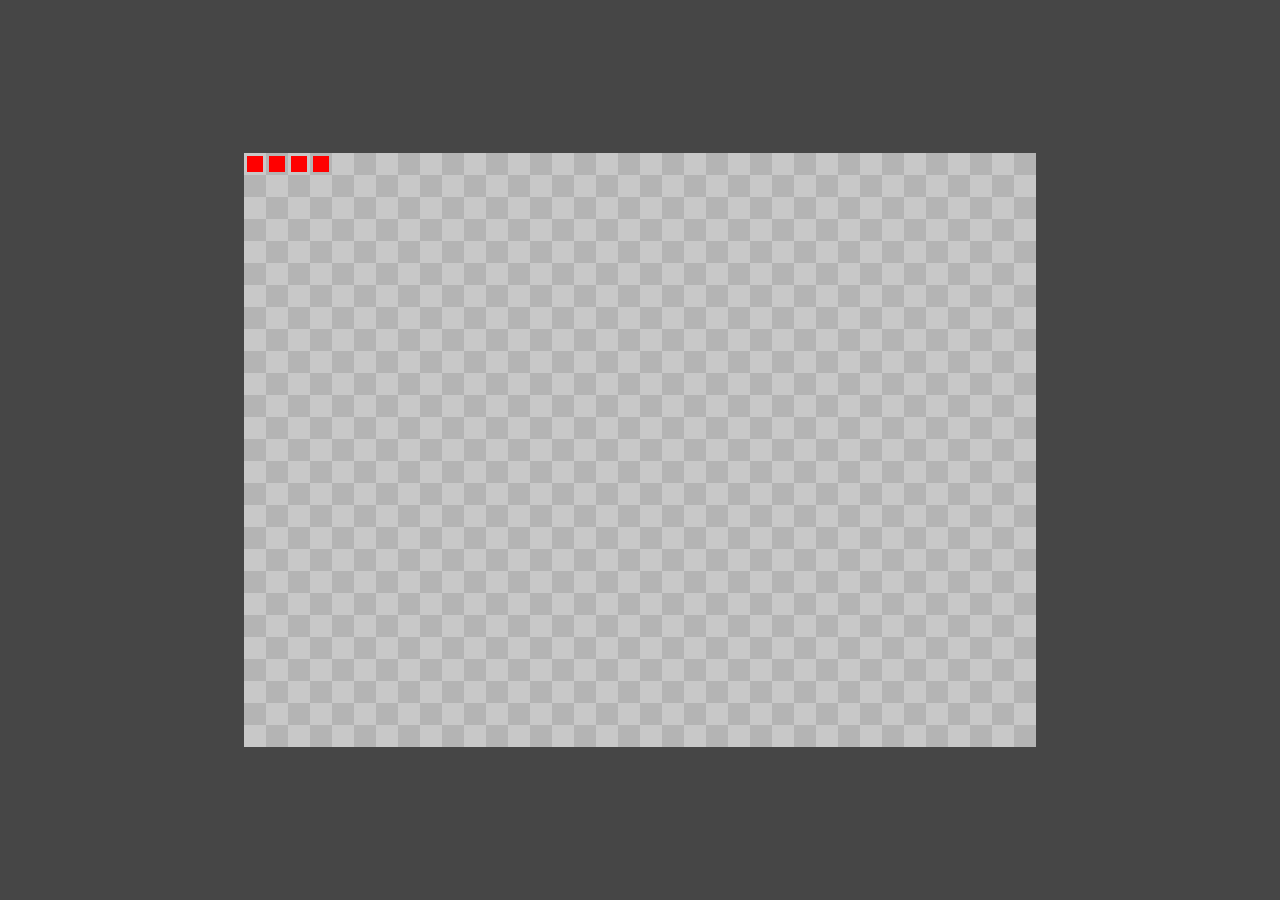
==== Sneks/client/play.html @ 3aa70c6f "Add Sneks code" ====
<!DOCTYPE html>
<html>
    <head>
        <script src="./jquery-3.1.1.min.js"></script>
        <script src="./socket.io.min.js"></script>
<!--
        <script src="https://code.jquery.com/jquery-3.2.1.min.js"
                  integrity="sha256-hwg4gsxgFZhOsEEamdOYGBf13FyQuiTwlAQgxVSNgt4="
                  crossorigin="anonymous"></script>
        <script src="https://cdnjs.cloudflare.com/ajax/libs/socket.io/1.7.3/socket.io.js"></script>
-->
        <link rel="stylesheet" type="text/css" href="style.css">
        <script src="script.js"></script>
    </head>
    <body>
        <div id = "game-container">
            <canvas id = "game-canvas" class = "game-area" height = "600px" width = "800px" tabindex = "1">
            </div>
        </div>
    </body>
</html>
---- Sneks/client/style.css ----
#game-container {
    position: absolute;
    top: 0;
    left: 0;
    height: 100vh;
    width: 100vw;
    background-color: rgb(70, 70, 70);
}

#game-canvas {
    position: absolute;
    display: block;
    margin: auto;
    top: 0;
    bottom: 0;
    left: 0;
    right: 0;
    outline: none;
}
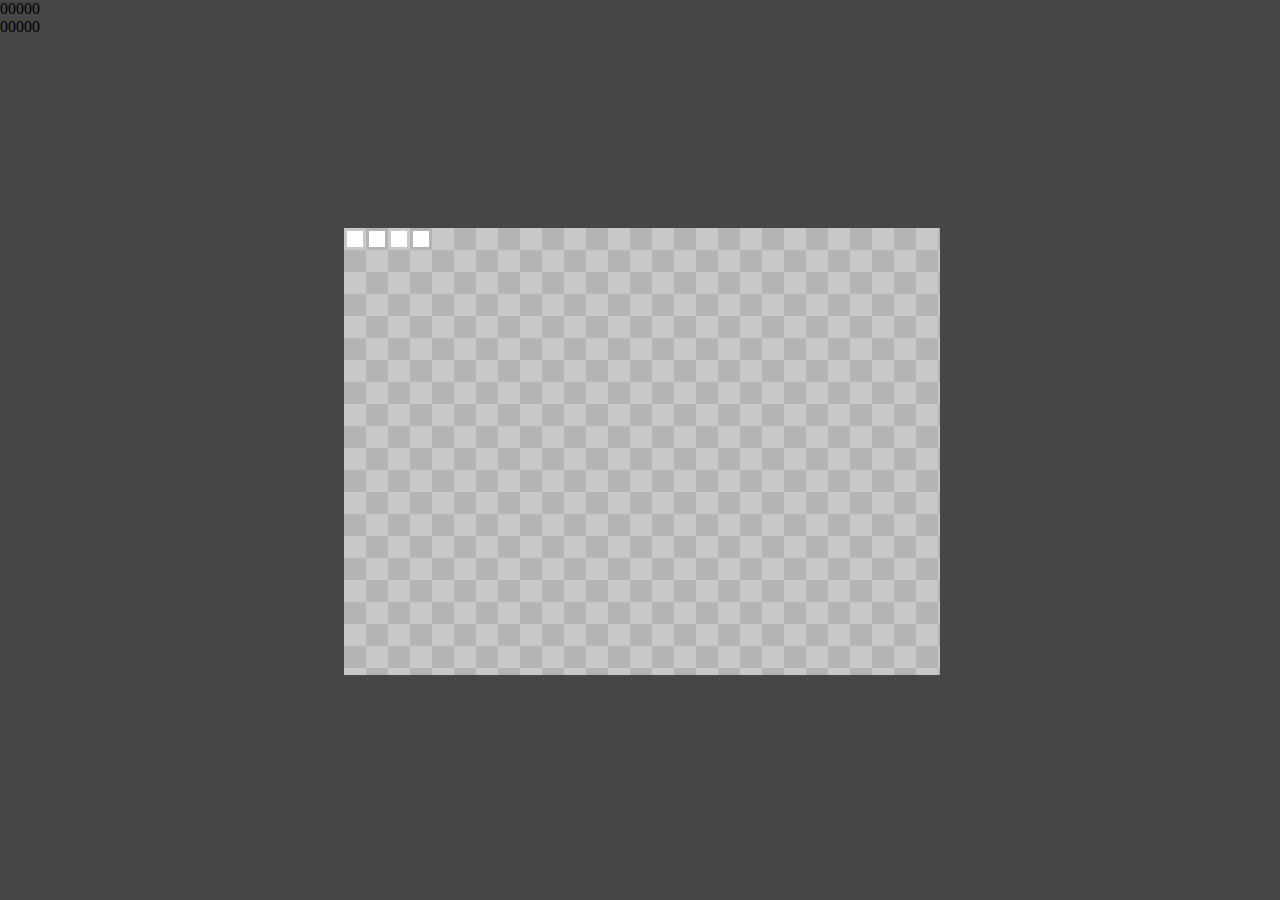
==== commit 92e83800: "Add status bars" ====
--- a/Sneks/client/play.html
+++ b/Sneks/client/play.html
@@ -14,7 +14,21 @@
     </head>
     <body>
         <div id = "game-container">
-            <canvas id = "game-canvas" class = "game-area" height = "600px" width = "800px" tabindex = "1">
+            <div class = "centerer">
+                <!--height = "600px" width = "800px"-->
+                <canvas id = "game-canvas" class = "game-area" height = "450px" width = "600px" tabindex = "1"></canvas>
+                <div class = 'info-bar'>
+                    <h id = 'my-score'>00000</h>
+                    <span class = 'item'></span>
+                    <span class = 'item'></span>
+                    <span class = 'item'></span>
+                </div>
+                <div class = 'info-bar'>
+                    <h id = 'opponent-score'>00000</h>
+                    <span class = 'item'></span>
+                    <span class = 'item'></span>
+                    <span class = 'item'></span>
+                </div>
             </div>
         </div>
     </body>
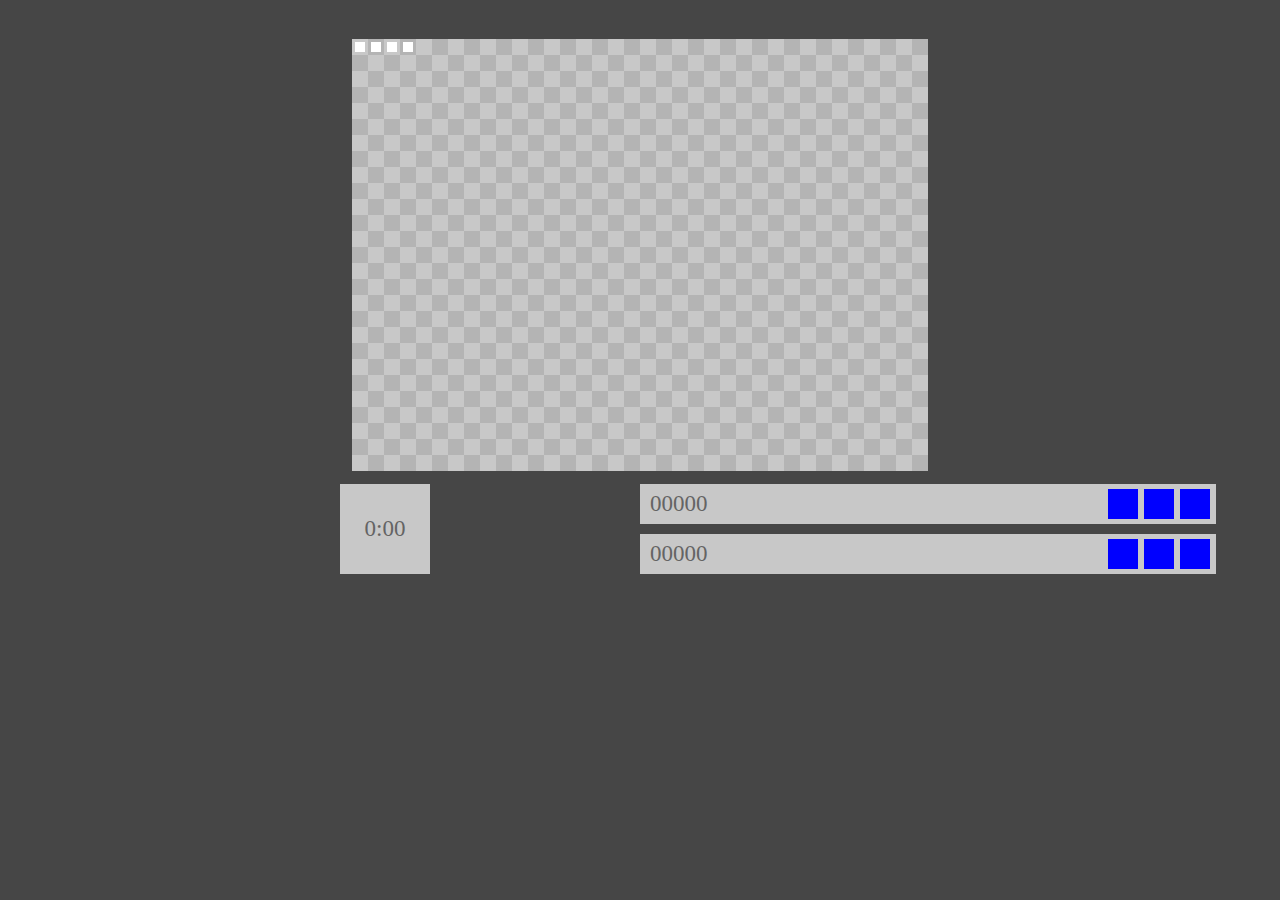
==== commit 9b0df7b7: "Add time display" ====
--- a/Sneks/client/play.html
+++ b/Sneks/client/play.html
@@ -17,18 +17,25 @@
             <div class = "centerer">
                 <!--height = "600px" width = "800px"-->
                 <canvas id = "game-canvas" class = "game-area" height = "450px" width = "600px" tabindex = "1"></canvas>
-                <div class = 'info-bar'>
-                    <h id = 'my-score'>00000</h>
-                    <span class = 'item'></span>
-                    <span class = 'item'></span>
-                    <span class = 'item'></span>
+
+                <div id = 'game-info'>
+                    <div id = 'time'>0:00</div>
+                    <div id = 'info-bar-spot'>
+                        <div class = 'info-bar'>
+                            <h id = 'my-score'>00000</h>
+                            <span class = 'item'></span>
+                            <span class = 'item'></span>
+                            <span class = 'item'></span>
+                        </div>
+                        <div class = 'info-bar'>
+                            <h id = 'opponent-score'>00000</h>
+                            <span class = 'item'></span>
+                            <span class = 'item'></span>
+                            <span class = 'item'></span>
+                        </div>
+                    </div>
                 </div>
-                <div class = 'info-bar'>
-                    <h id = 'opponent-score'>00000</h>
-                    <span class = 'item'></span>
-                    <span class = 'item'></span>
-                    <span class = 'item'></span>
-                </div>
+
             </div>
         </div>
     </body>
--- a/Sneks/client/style.css
+++ b/Sneks/client/style.css
@@ -1,19 +1,86 @@
 #game-container {
     position: absolute;
+    margin: 0 auto;
     top: 0;
+    bottom: 0;
     left: 0;
+    right: 0;
     height: 100vh;
     width: 100vw;
     background-color: rgb(70, 70, 70);
 }
 
-#game-canvas {
+.centerer {
+    width: 600px;
+    height: 10vh;
     position: absolute;
     display: block;
     margin: auto;
-    top: 0;
-    bottom: 0;
+    top: 30px;
     left: 0;
     right: 0;
+}
+
+#game-canvas {
     outline: none;
 }
+
+#info-bar-spot {
+    display: inline-block;
+    width: 50%;
+}
+
+#time {
+    vertical-align: top;
+    display: inline-block;
+    background-color: rgb(200, 200, 200);
+    color: rgb(100, 100, 100);
+    text-align: center;
+    float: left;
+    line-height: 90px;
+    font-size: 23px;
+    width: 90px;
+    height: 90px;
+}
+
+#game-info {
+    margin: 0 auto;
+}
+
+.info-bar {
+    height: 40px;
+    width: 100%;
+    margin: 0 auto;
+    margin-bottom: 10px;
+    line-height: 40px;
+    color: rgb(100, 100, 100);
+    font-size: 23px;
+    background-color: rgb(200, 200, 200);
+}
+
+#info-bar-spot {
+    float: right;
+}
+
+.info-bar h {
+    padding-left: 10px
+}
+
+.item {
+    position: relative;
+    top: 5px;
+    height: 30px;
+    width: 30px;
+    background-color: blue;
+    float: right;
+    margin-right: 6px;
+}
+
+
+
+
+
+
+
+
+//
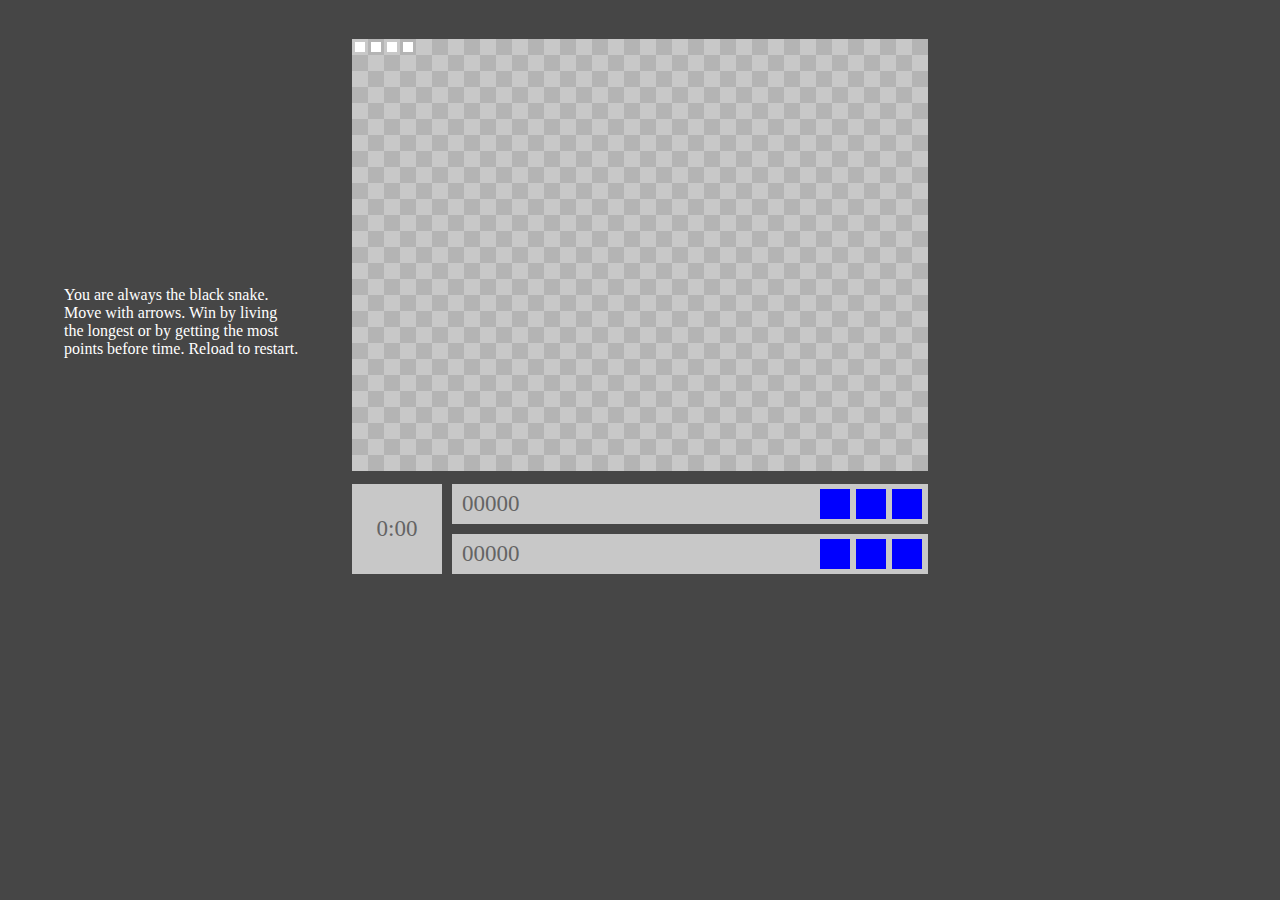
==== commit 3cd7adcb: "Refactor Code" ====
--- a/Sneks/client/play.html
+++ b/Sneks/client/play.html
@@ -14,10 +14,17 @@
     </head>
     <body>
         <div id = "game-container">
+
+            <p style = "position: relative; top: 30%; left: 5%; color: white; display: inline-block">
+                You are always the black snake. <br>
+                Move with arrows. Win by living <br>
+                the longest or by getting the most <br>
+                points before time. Reload to restart.
+            </p>
+
             <div class = "centerer">
                 <!--height = "600px" width = "800px"-->
                 <canvas id = "game-canvas" class = "game-area" height = "450px" width = "600px" tabindex = "1"></canvas>
-
                 <div id = 'game-info'>
                     <div id = 'time'>0:00</div>
                     <div id = 'info-bar-spot'>
